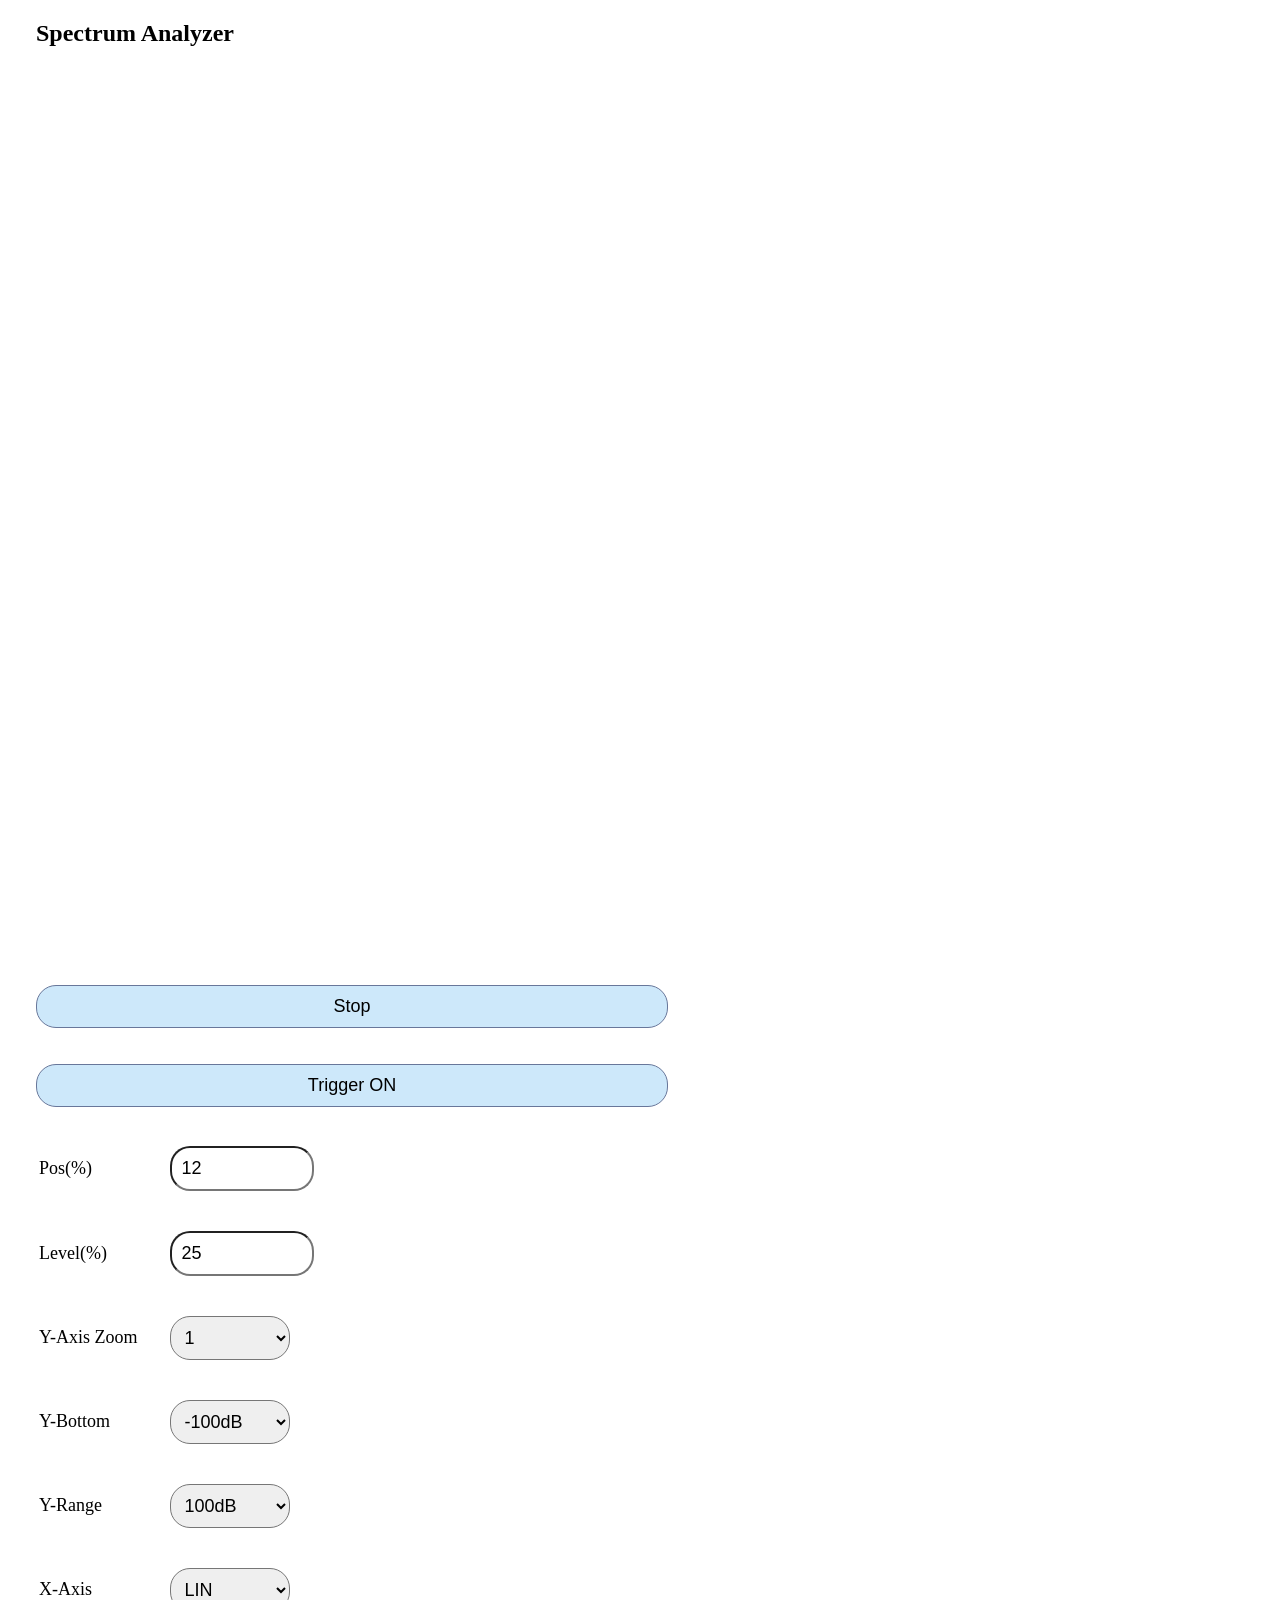
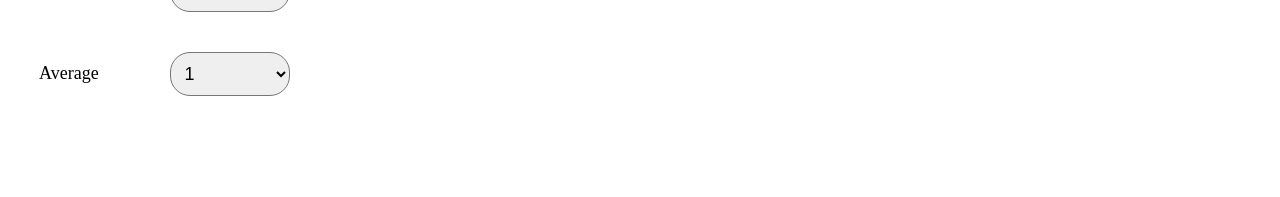
==== index.html @ 0dc3bbe4 "dB" ====
<!DOCTYPE html>
<html>
<head>
<!--	<script type="text/javascript" src="speana.js"></script> -->
	<link rel="stylesheet" media="screen" href="speana.css">
	<script src="https://mikatahara.github.io/drawgraph.js"></script>
<!--	<script src="C:\Users\masah\Documents\mikatahara.github.io\/drawgraph.js"></script> -->
	<script src="https://mikatahara.github.io/jquery-1.11.2.min.js"></script>
	<script src="speana.js"></script>
	<script src="speanasub.js"></script>
	<script src="fft.js"></script>

	<title>Spectrum Analyzer</title>
</head>

<body>
<!--	-------------------------------------------------------------------- -->

<!--	-------------------------------------------------------------------- -->

<h2>Spectrum Analyzer</h2>

<canvas id="pw1"></canvas>
<canvas id="bkg"></canvas>
<div class="skip">
</div>

<input button value="Stop" type="button" id="vgofft" class="button"><br>
<input button value="Trigger ON" type="button" id="vtrigger" class="button"><br>


<table border="0">
<tr>
<td>
<label for="TLevel">Pos(%)</label>
</td>
<td>
<input type="number" name="TPos" id="tpos" class="number" min="0" max="100" value="12">
</td>
</tr>
<tr>

<td>
<label for="TLevel">Level(%)</label>
</td>
<td>
<input type="number" name="TLevel" id="tglevel" class="number" min="0" max="100" value="25">
</td>
</tr>

<tr>
<td>Y-Axis Zoom</td>
<td>
<select id="wyaxis">
<option value="0">1</option>
<option value="1">2</option>
<option value="2">4</option>
<option value="3">8</option>
<option value="4">16</option>
</select>
</td>
</tr>
<tr>

<td>Y-Bottom</td>
<td>
<select id="wypower">
<option value="0">-100dB</option>
<option value="1">-90dB</option>
<option value="2">-80dB</option>
<option value="3">-70dB</option>
<option value="4">-60dB</option>
<option value="5">-50dB</option>
<option value="6">-40dB</option>
<option value="7">-30dB</option>
<option value="8">-20dB</option>
<option value="9">-10dB</option>
</select>
</td>
</tr>

<tr>
<td>Y-Range</td>
<td>
<select id="wyrange">
<option value="0">100dB</option>
<option value="2">80dB</option>
<option value="4">60dB</option>
<option value="6">40dB</option>
</select>
</td>
</tr>
<tr>

<td>X-Axis</td>
<td>
<select id="linlog">
<option value="0">LIN</option>
<option value="1">LOG</option>
</select>
</td>
</tr>

<tr>
<td>Average</td>
<td>
<select id="average">
<option value="1">1</option>
<option value="16">16</option>
<option value="32">32</option>
<option value="64">64</option>
<option value="128">128</option>
<option value="256">256</option>
</select>
</td>
</table>

<div id="log">
</div>
<br><br><br><br>

</body>
<!--	-------------------------------------------------------------------- -->
<script>
  window.dataLayer = window.dataLayer || [];
  function gtag(){dataLayer.push(arguments);}
  gtag('js', new Date());

  gtag('config', 'G-7W70818VR0');
</script>
</html>
---- speana.css ----
#sans { color: #222222; font-family:sans-serif ; font-size: 10pt; line-height : 1.5em}
#mono { color: #222222; font-family:monospace ; font-size: 10pt; line-height : 1.5em}

/*
body{
	margin-top:
	margin-right:28px;
	margin-left	:28px;
	margin-top	:10px;
	background-color:#eeeeee;
	color:#222222;
}
*/

/*
#bkg{
	position:absolute;
	margin: 0 auto;
	top: 0px;
	left:0px;
	z-index:1;
}

#pw1{
	position:absolute;
	margin: 0 auto;
	top: 0px;
	left 0px;
	z-index:100;
}
*/

#bkg{
	z-index:1;
}

#pw1{
	z-index:2;
}

canvas {
    position: absolute;
    top: 0;
	left 0;
    margin: auto;
}

.skip{
    height: 100vh;
}

h2{
	z-index:3;
    margin-left: 28px;
}

div{
	margin-left	:28px;
}

table{
	font-size: large;
	margin-left	:28px;

}

.button{
	z-index:3;
	width:50%;
	height:20%;
	padding:10px;
	margin-left	:28px;
	margin-top	:18px;
	margin-bottom	:18px;
	font-size: large;
	background: #cde8fa;
	border: 1px solid #68779a;
	border-radius:20px;
}

.number{
	z-index:3;
	width:120px;
	padding:10px;
	margin-left	:28px;
	margin-top	:18px;
	margin-bottom	:18px;
	font-size: large;
/*	background: #cde8fa;
	border: 1px solid #68779a; */
	border-radius:20px;
}

select{
	z-index:3;
	width:120px;
	padding:10px;
	margin-left	:28px;
	margin-top	:18px;
	margin-bottom	:18px;
	font-size: large;
/*	background: #cde8fa;
	border: 1px solid #68779a; */
	border-radius:20px;
}

@media screen and (max-width: 1024px) {

	h2{
		z-index:3;
		margin-left: 28px;
		font-size: 52px;
	}

	.button{
		z-index:3;
		width:400px;
		height:100px;
		padding:10px;
		margin-left	:28px;
		margin-top	:18px;
		margin-bottom	:18px;
		font-size: 52px;
		background: #cde8fa;
		border: 1px solid #68779a;
		border-radius:20px;
	}

	.number{
		z-index:3;
		width:400px;
		height:100px;
		padding:10px;
		margin-left	:28px;
		margin-top	:18px;
		margin-bottom	:18px;
		font-size: 52px;
	/*	background: #cde8fa;
		border: 1px solid #68779a; */
		border-radius:20px;
	}

	select{
		z-index:3;
		width:400px;
		height:100px;
		padding:10px;
		margin-left	:28px;
		margin-top	:18px;
		margin-bottom	:18px;
		font-size: 52px;
	/*	background: #cde8fa;
		border: 1px solid #68779a; */
		border-radius:20px;
	}
	table{
		font-size: 48px;
	}
}
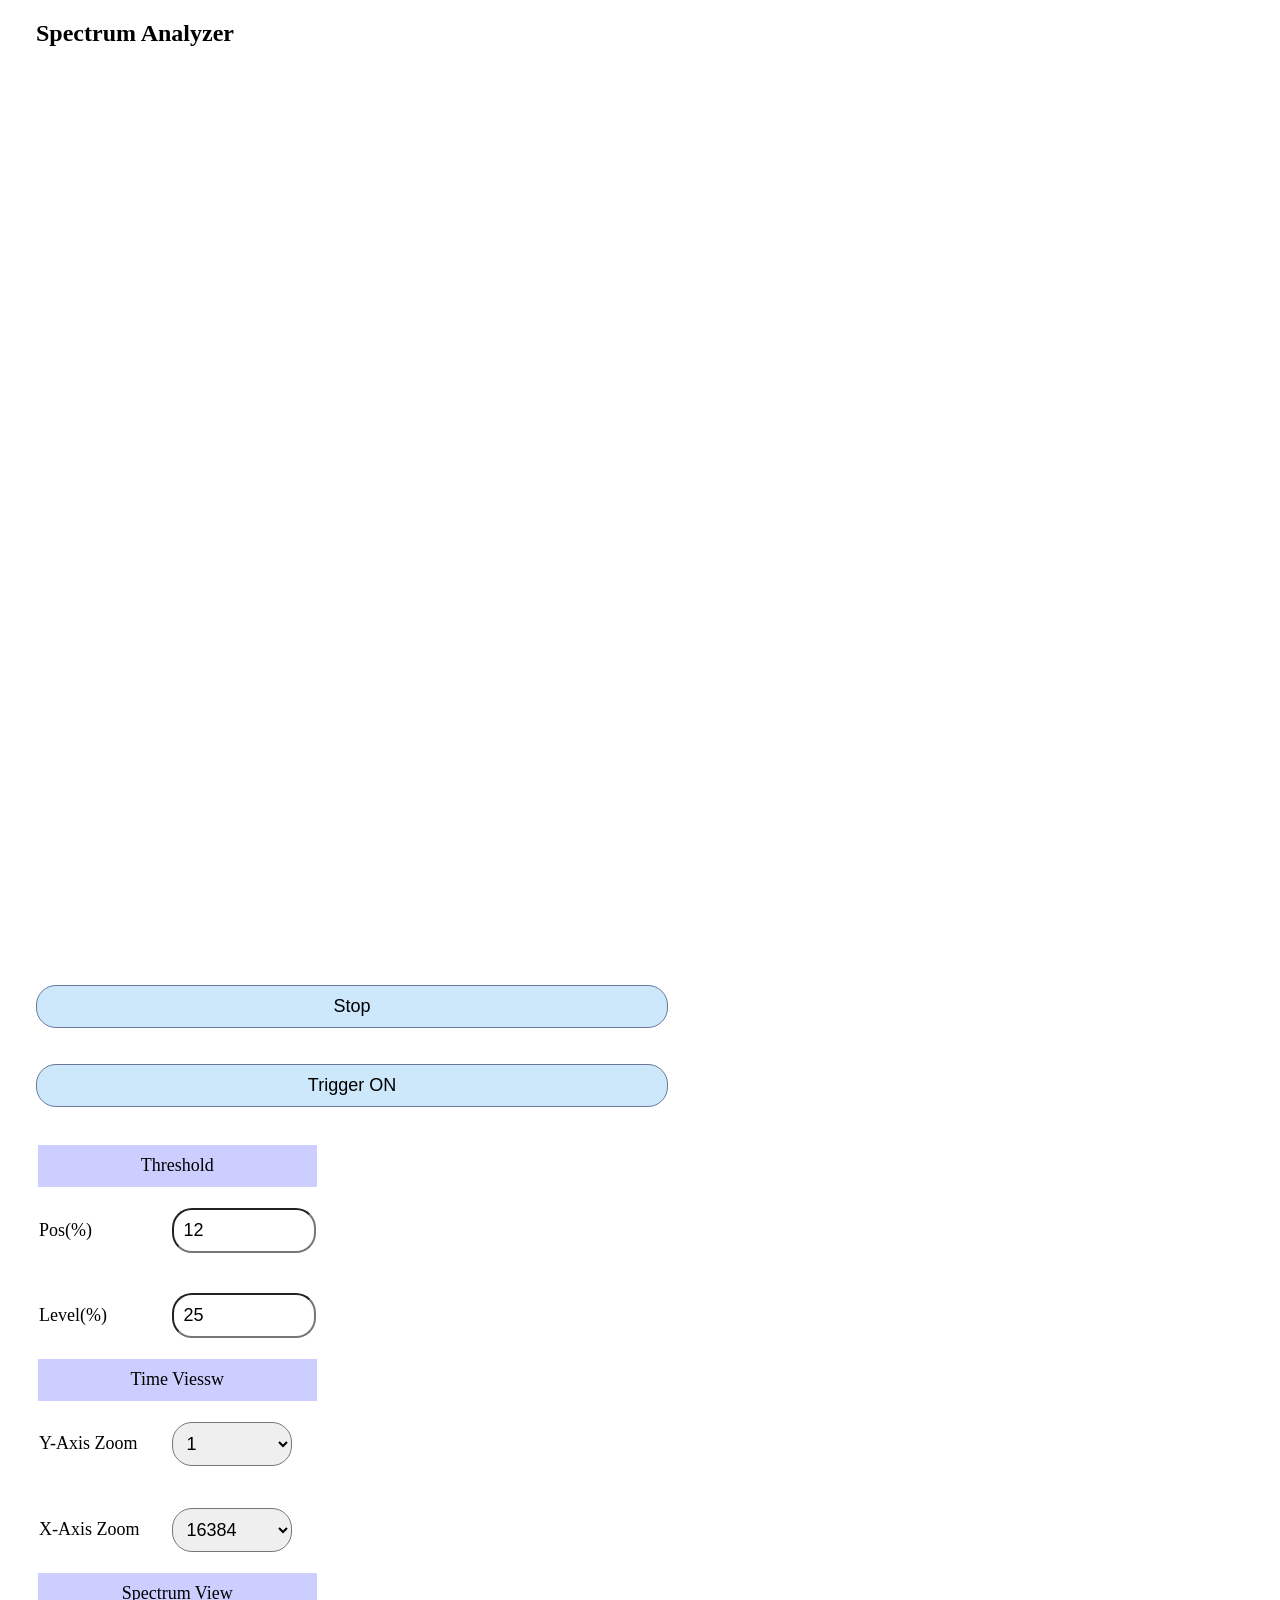
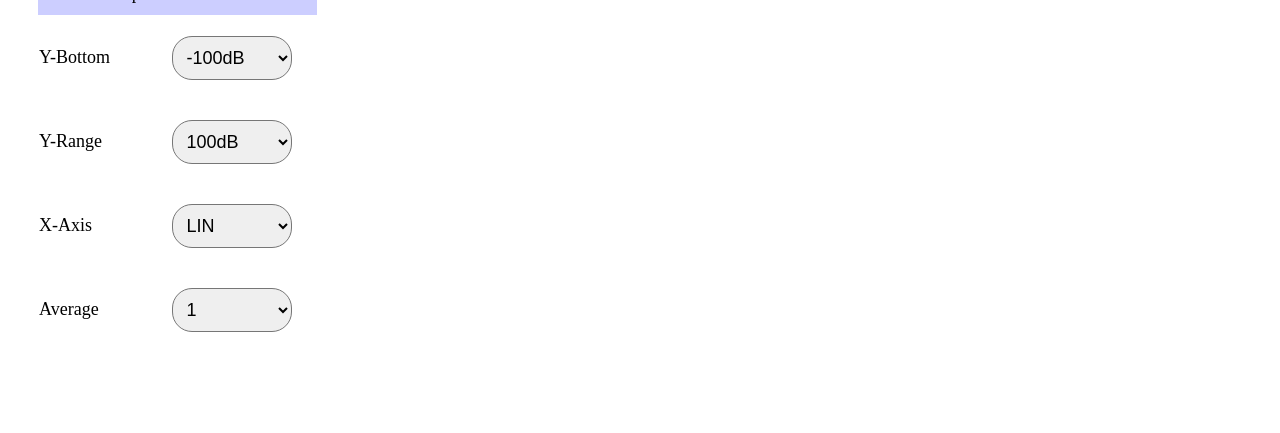
==== commit 986416b2: "20231114" ====
--- a/index.html
+++ b/index.html
@@ -1,10 +1,11 @@
 <!DOCTYPE html>
 <html>
+
 <head>
-<!--	<script type="text/javascript" src="speana.js"></script> -->
+	<!--	<script type="text/javascript" src="speana.js"></script> -->
 	<link rel="stylesheet" media="screen" href="speana.css">
 	<script src="https://mikatahara.github.io/drawgraph.js"></script>
-<!--	<script src="C:\Users\masah\Documents\mikatahara.github.io\/drawgraph.js"></script> -->
+	<!--	<script src="C:\Users\masah\Documents\mikatahara.github.io\/drawgraph.js"></script> -->
 	<script src="https://mikatahara.github.io/jquery-1.11.2.min.js"></script>
 	<script src="speana.js"></script>
 	<script src="speanasub.js"></script>
@@ -14,118 +15,145 @@
 </head>
 
 <body>
-<!--	-------------------------------------------------------------------- -->
+	<!--	-------------------------------------------------------------------- -->
 
-<!--	-------------------------------------------------------------------- -->
+	<!--	-------------------------------------------------------------------- -->
 
-<h2>Spectrum Analyzer</h2>
+	<h2>Spectrum Analyzer</h2>
 
-<canvas id="pw1"></canvas>
-<canvas id="bkg"></canvas>
-<div class="skip">
-</div>
+	<canvas id="pw1"></canvas>
+	<canvas id="bkg"></canvas>
+	<div class="skip">
+	</div>
 
-<input button value="Stop" type="button" id="vgofft" class="button"><br>
-<input button value="Trigger ON" type="button" id="vtrigger" class="button"><br>
+	<input button value="Stop" type="button" id="vgofft" class="button"><br>
+	<input button value="Trigger ON" type="button" id="vtrigger" class="button"><br>
 
+<br>
+	<table border="0">
+		<!--	-------------------------------------------------------------------- -->
+		<tr>
+			<td colspan="2" height="40" class="fullx">Threshold</td>
+		</tr>
+		<tr>
+			<td>
+				<label for="TLevel">Pos(%)</label>
+			</td>
+			<td>
+				<input type="number" name="TPos" id="tpos" class="number" min="0" max="100" value="12">
+			</td>
+		</tr>
+		<tr>
+			<td>
+				<label for="TLevel">Level(%)</label>
+			</td>
+			<td>
+				<input type="number" name="TLevel" id="tglevel" class="number" min="0" max="100" value="25">
+			</td>
+		</tr>
 
-<table border="0">
-<tr>
-<td>
-<label for="TLevel">Pos(%)</label>
-</td>
-<td>
-<input type="number" name="TPos" id="tpos" class="number" min="0" max="100" value="12">
-</td>
-</tr>
-<tr>
+		<!--	-------------------------------------------------------------------- -->
+		<tr>
+			<td colspan="2" height="40" class="fullx">Time Viessw</td>
+		</tr>
 
-<td>
-<label for="TLevel">Level(%)</label>
-</td>
-<td>
-<input type="number" name="TLevel" id="tglevel" class="number" min="0" max="100" value="25">
-</td>
-</tr>
+		<tr>
+			<td>Y-Axis Zoom</td>
+			<td>
+				<select id="wyaxis">
+					<option value="0">1</option>
+					<option value="1">2</option>
+					<option value="2">4</option>
+					<option value="3">8</option>
+					<option value="4">16</option>
+				</select>
+			</td>
+		</tr>
+		<tr>
 
-<tr>
-<td>Y-Axis Zoom</td>
-<td>
-<select id="wyaxis">
-<option value="0">1</option>
-<option value="1">2</option>
-<option value="2">4</option>
-<option value="3">8</option>
-<option value="4">16</option>
-</select>
-</td>
-</tr>
-<tr>
+		<tr>
+			<td>X-Axis Zoom</td>
+			<td>
+				<select id="wxaxis">
+					<option value="0">16384</option>
+					<option value="1">8192</option>
+					<option value="2">4096</option>
+					<option value="3">2048</option>
+					<option value="4">1024</option>
+				</select>
+			</td>
+		</tr>
 
-<td>Y-Bottom</td>
-<td>
-<select id="wypower">
-<option value="0">-100dB</option>
-<option value="1">-90dB</option>
-<option value="2">-80dB</option>
-<option value="3">-70dB</option>
-<option value="4">-60dB</option>
-<option value="5">-50dB</option>
-<option value="6">-40dB</option>
-<option value="7">-30dB</option>
-<option value="8">-20dB</option>
-<option value="9">-10dB</option>
-</select>
-</td>
-</tr>
+		<!--	-------------------------------------------------------------------- -->
+		<tr>
+			<td colspan="2" height="40" class="fullx">Spectrum View</td>
+		</tr>
 
-<tr>
-<td>Y-Range</td>
-<td>
-<select id="wyrange">
-<option value="0">100dB</option>
-<option value="2">80dB</option>
-<option value="4">60dB</option>
-<option value="6">40dB</option>
-</select>
-</td>
-</tr>
-<tr>
+		<td>Y-Bottom</td>
+		<td>
+			<select id="wypower">
+				<option value="0">-100dB</option>
+				<option value="1">-90dB</option>
+				<option value="2">-80dB</option>
+				<option value="3">-70dB</option>
+				<option value="4">-60dB</option>
+				<option value="5">-50dB</option>
+				<option value="6">-40dB</option>
+				<option value="7">-30dB</option>
+				<option value="8">-20dB</option>
+				<option value="9">-10dB</option>
+			</select>
+		</td>
+		</tr>
 
-<td>X-Axis</td>
-<td>
-<select id="linlog">
-<option value="0">LIN</option>
-<option value="1">LOG</option>
-</select>
-</td>
-</tr>
+		<tr>
+			<td>Y-Range</td>
+			<td>
+				<select id="wyrange">
+					<option value="0">100dB</option>
+					<option value="2">80dB</option>
+					<option value="4">60dB</option>
+					<option value="6">40dB</option>
+				</select>
+			</td>
+		</tr>
+		<tr>
 
-<tr>
-<td>Average</td>
-<td>
-<select id="average">
-<option value="1">1</option>
-<option value="16">16</option>
-<option value="32">32</option>
-<option value="64">64</option>
-<option value="128">128</option>
-<option value="256">256</option>
-</select>
-</td>
-</table>
+			<td>X-Axis</td>
+			<td>
+				<select id="linlog">
+					<option value="0">LIN</option>
+					<option value="1">LOG</option>
+				</select>
+			</td>
+		</tr>
 
-<div id="log">
-</div>
-<br><br><br><br>
+		<tr>
+			<td>Average</td>
+			<td>
+				<select id="average">
+					<option value="1">1</option>
+					<option value="16">16</option>
+					<option value="32">32</option>
+					<option value="64">64</option>
+					<option value="128">128</option>
+					<option value="256">256</option>
+				</select>
+			</td>
+	</table>
+
+	<div id="log">
+	</div>
+	<br><br><br><br>
 
 </body>
 <!--	-------------------------------------------------------------------- -->
 <script>
-  window.dataLayer = window.dataLayer || [];
-  function gtag(){dataLayer.push(arguments);}
-  gtag('js', new Date());
+	window.dataLayer = window.dataLayer || [];
+	function gtag() { dataLayer.push(arguments); }
+	gtag('js', new Date());
 
-  gtag('config', 'G-7W70818VR0');
+	gtag('config', 'G-7W70818VR0');
 </script>
-</html>
+
+</html>
--- a/speana.css
+++ b/speana.css
@@ -63,6 +63,12 @@
 	margin-left	:28px;
 
 }
+
+.fullx{
+	background-color: #ccceff;
+	text-align: center;
+}
+
 
 .button{
 	z-index:3;
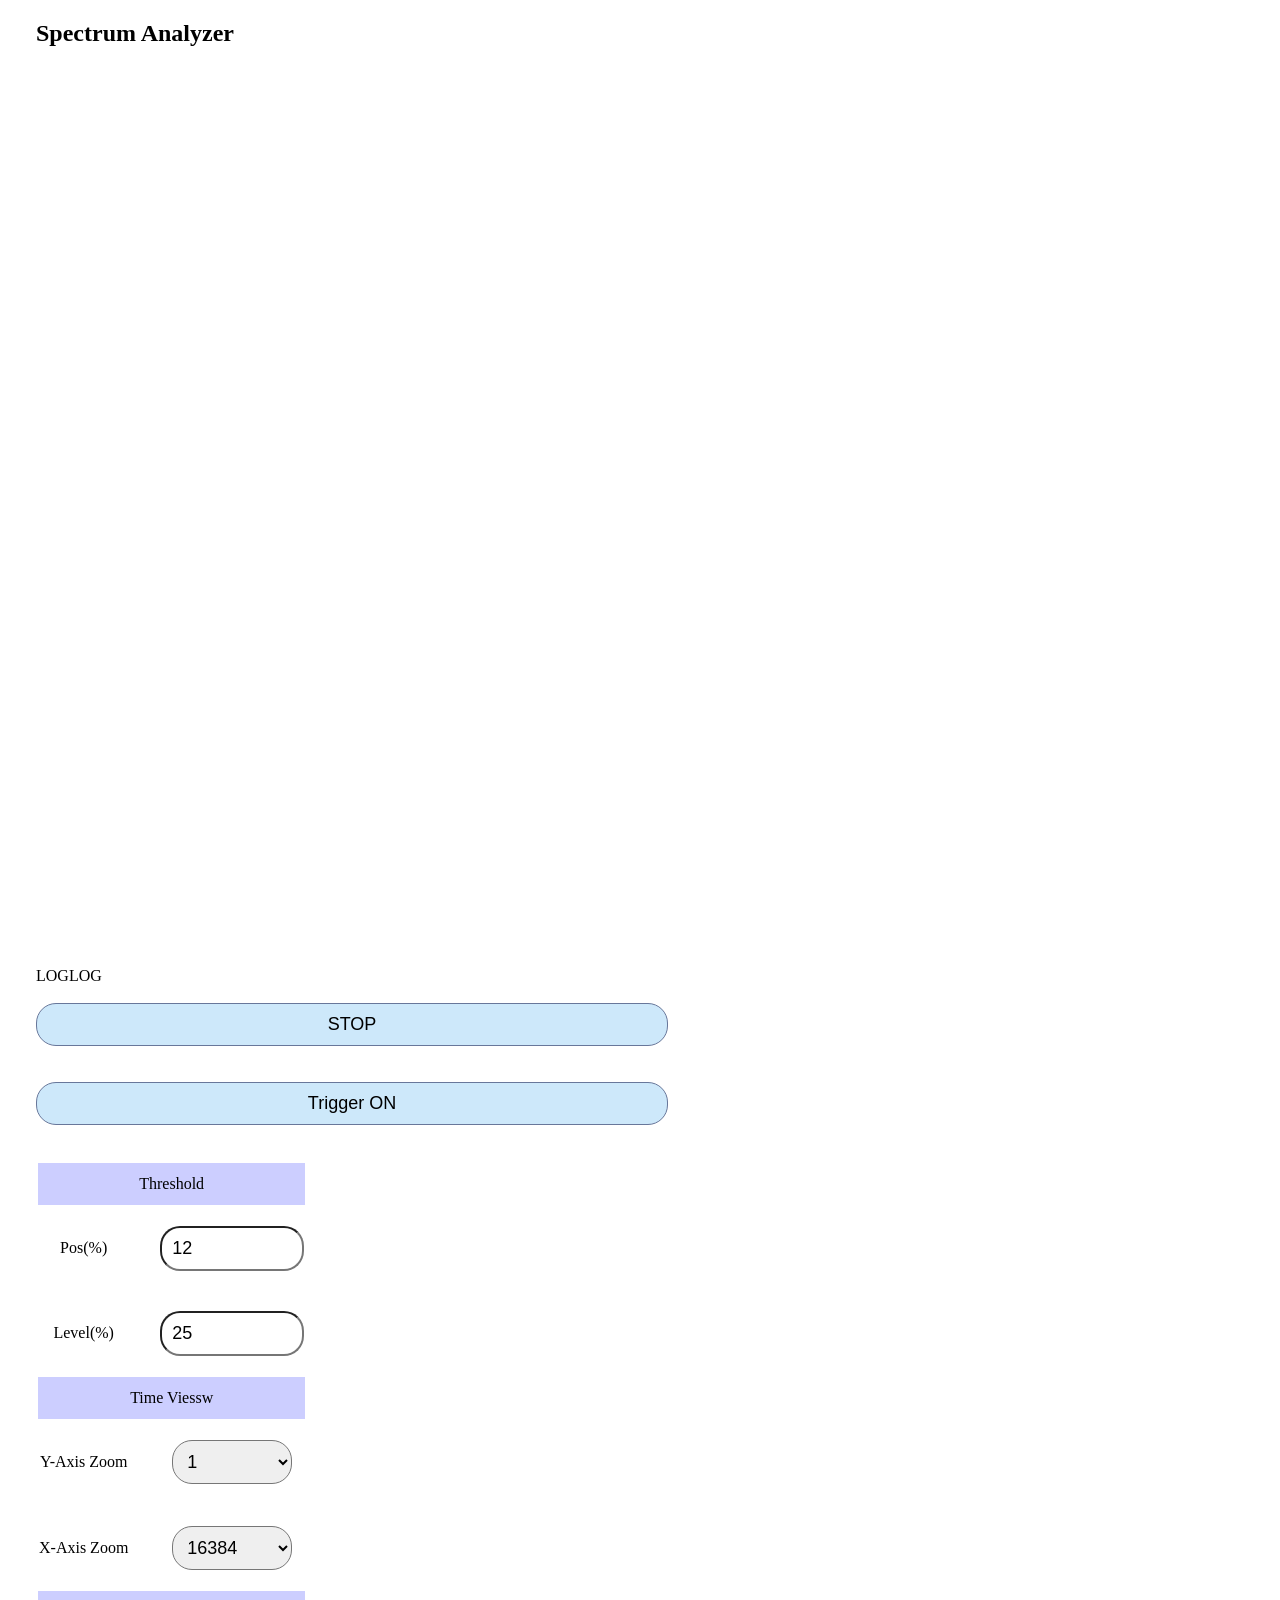
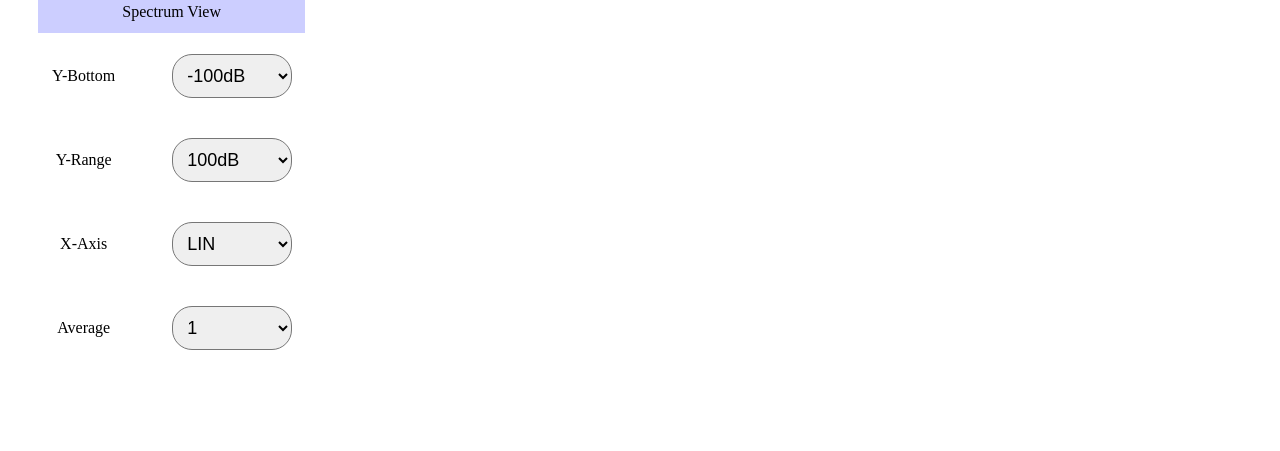
==== commit afe7e864: "Correct HTML Varifdation error" ====
--- a/index.html
+++ b/index.html
@@ -25,12 +25,14 @@
 	<canvas id="bkg"></canvas>
 	<div class="skip">
 	</div>
+	<div id="log">LOGLOG
+	</div>
 
-	<input button value="Stop" type="button" id="vgofft" class="button"><br>
-	<input button value="Trigger ON" type="button" id="vtrigger" class="button"><br>
+	<button type="button" id="vgofft" class="button">STOP</button><br>
+	<button type="button" id="vtrigger" class="button">Trigger ON</button><br>
 
 <br>
-	<table border="0">
+	<table>
 		<!--	-------------------------------------------------------------------- -->
 		<tr>
 			<td colspan="2" height="40" class="fullx">Threshold</td>
@@ -142,12 +144,14 @@
 			</td>
 	</table>
 
-	<div id="log">
-	</div>
 	<br><br><br><br>
 
 </body>
 <!--	-------------------------------------------------------------------- -->
+<script>
+	log=document.getElementById("log");
+</script>
+
 <script>
 	window.dataLayer = window.dataLayer || [];
 	function gtag() { dataLayer.push(arguments); }
--- a/speana.css
+++ b/speana.css
@@ -32,6 +32,7 @@
 
 #bkg{
 	z-index:1;
+	margin-top: 32px;
 }
 
 #pw1{
@@ -47,6 +48,23 @@
 
 .skip{
     height: 100vh;
+}
+
+table {
+	font-size: large;
+	margin-left: 28px;
+}
+
+td {
+	border: none;
+	text-align: center;
+	vertical-align: middle;
+	font-size: 16px;
+}
+
+th {
+	border: none;
+	font-size: 18px;
 }
 
 h2{
@@ -115,16 +133,28 @@
 	h2{
 		z-index:3;
 		margin-left: 28px;
+		font-size: 58px;
+	}
+	
+	td {
+		border: none;
+		text-align: center;
+		vertical-align: middle;
+		font-size: 48px;
+	}
+
+	th {
+		border: none;
 		font-size: 52px;
 	}
-
+	
 	.button{
 		z-index:3;
 		width:400px;
 		height:100px;
 		padding:10px;
 		margin-left	:28px;
-		margin-top	:18px;
+		margin-top	:0px;
 		margin-bottom	:18px;
 		font-size: 52px;
 		background: #cde8fa;
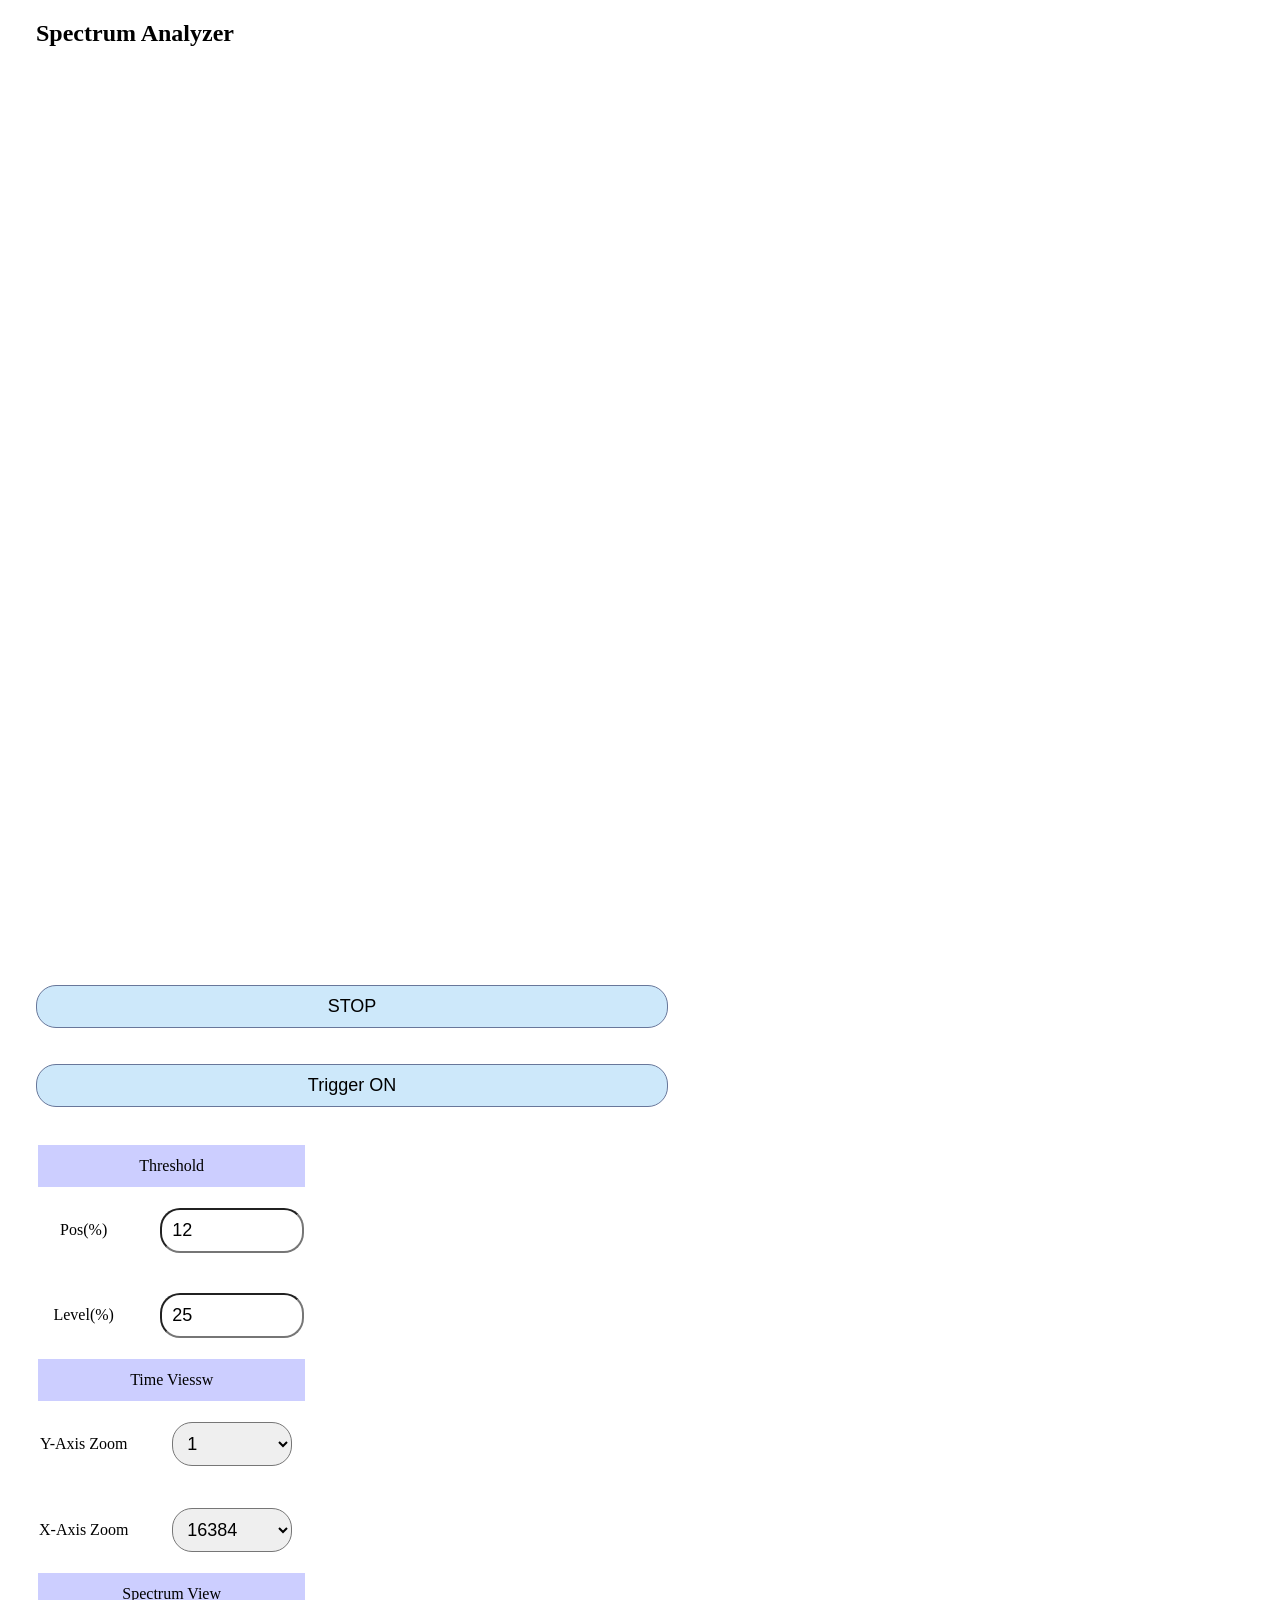
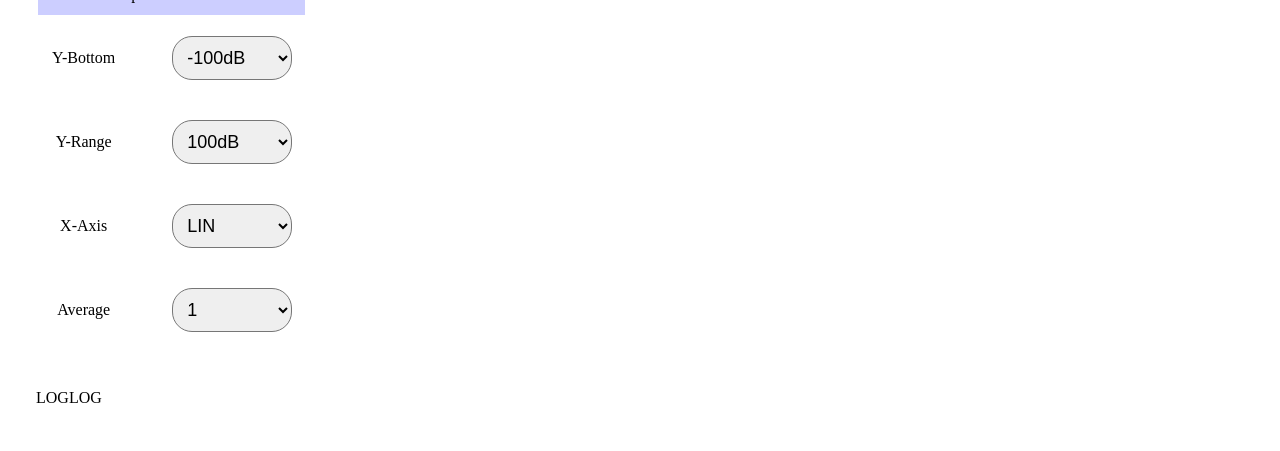
==== commit 3f6ddf4a: "Correct HTML Varifdation error" ====
--- a/index.html
+++ b/index.html
@@ -24,8 +24,6 @@
 	<canvas id="pw1"></canvas>
 	<canvas id="bkg"></canvas>
 	<div class="skip">
-	</div>
-	<div id="log">LOGLOG
 	</div>
 
 	<button type="button" id="vgofft" class="button">STOP</button><br>
@@ -144,7 +142,10 @@
 			</td>
 	</table>
 
-	<br><br><br><br>
+	<br><br>
+	<div id="log">LOGLOG
+	</div>
+<br><br>
 
 </body>
 <!--	-------------------------------------------------------------------- -->
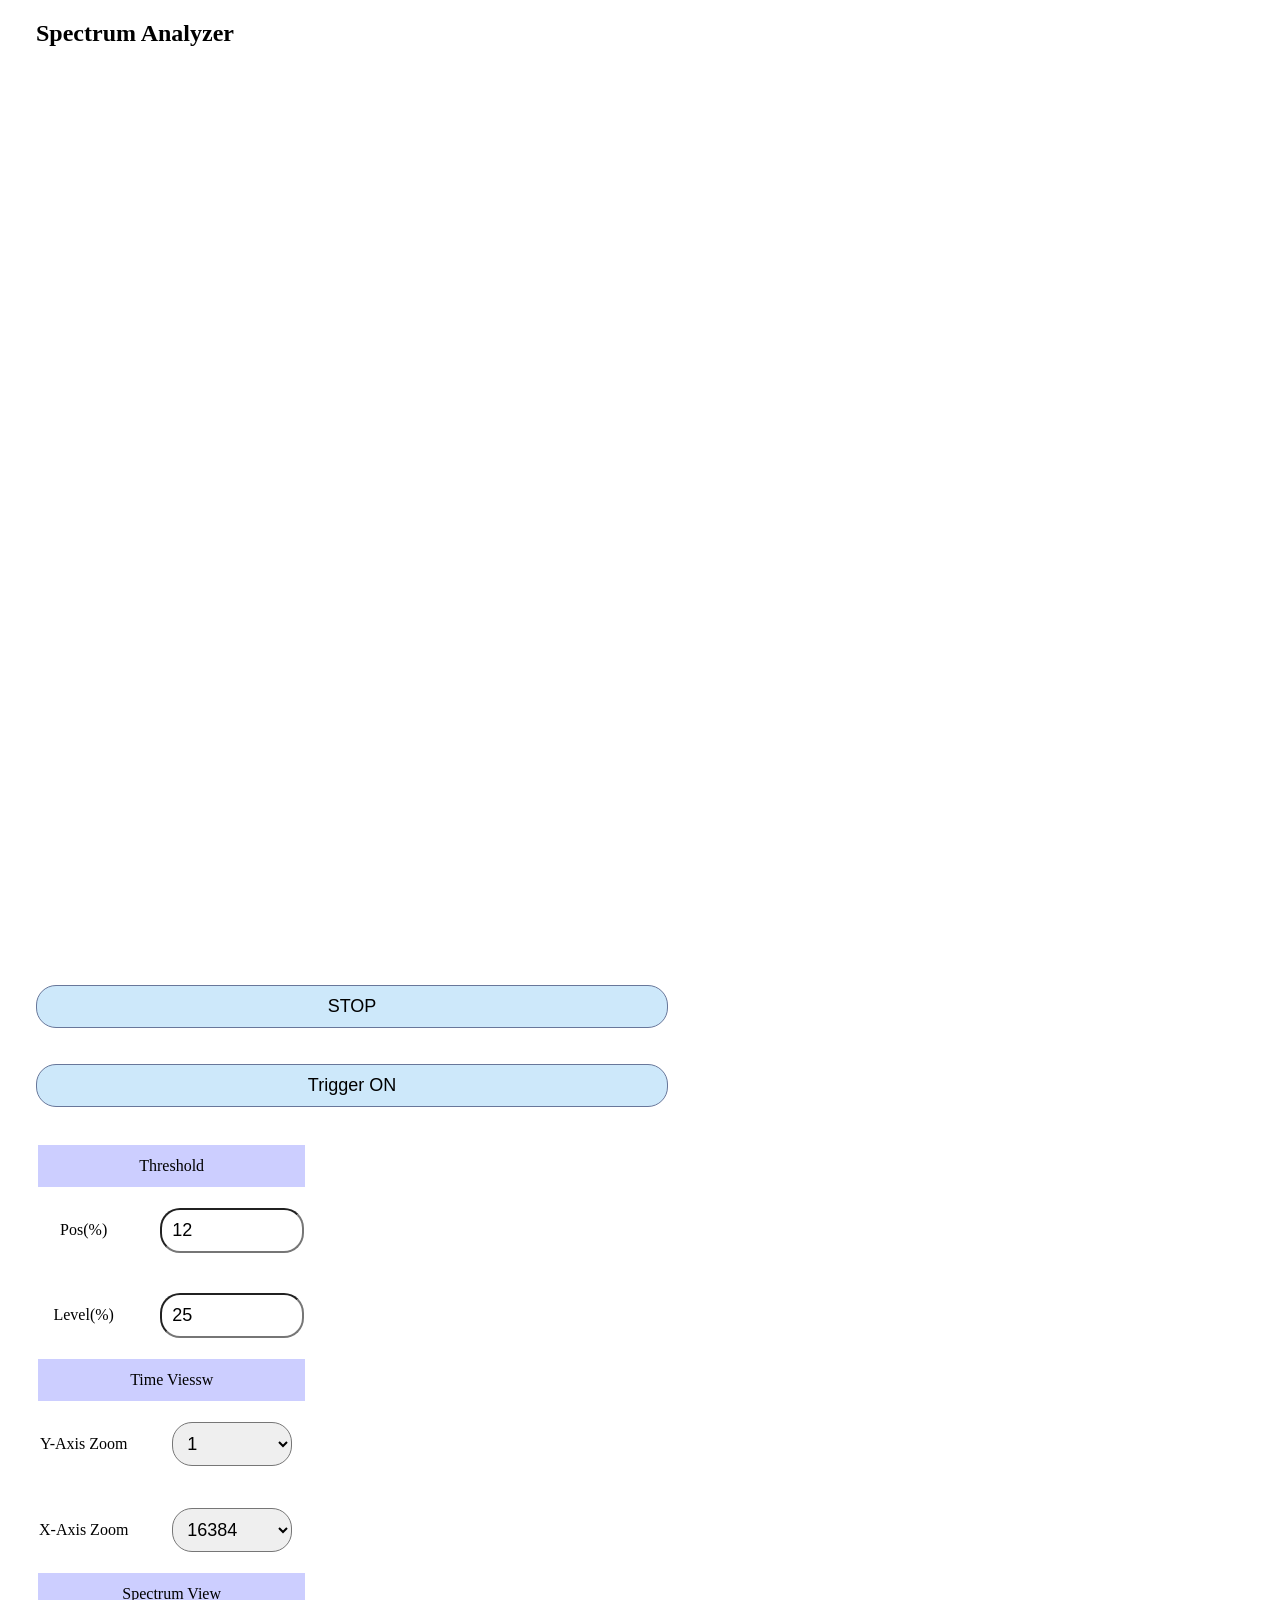
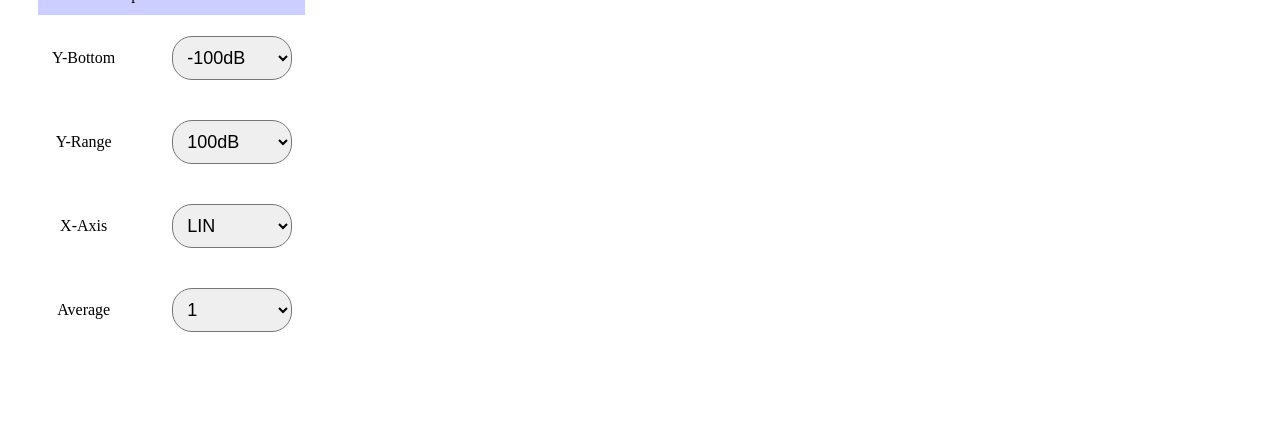
==== commit 7fbac7cd: "Correct HTML Varifdation error" ====
--- a/index.html
+++ b/index.html
@@ -143,8 +143,7 @@
 	</table>
 
 	<br><br>
-	<div id="log">LOGLOG
-	</div>
+	<div id="log"></div>
 <br><br>
 
 </body>
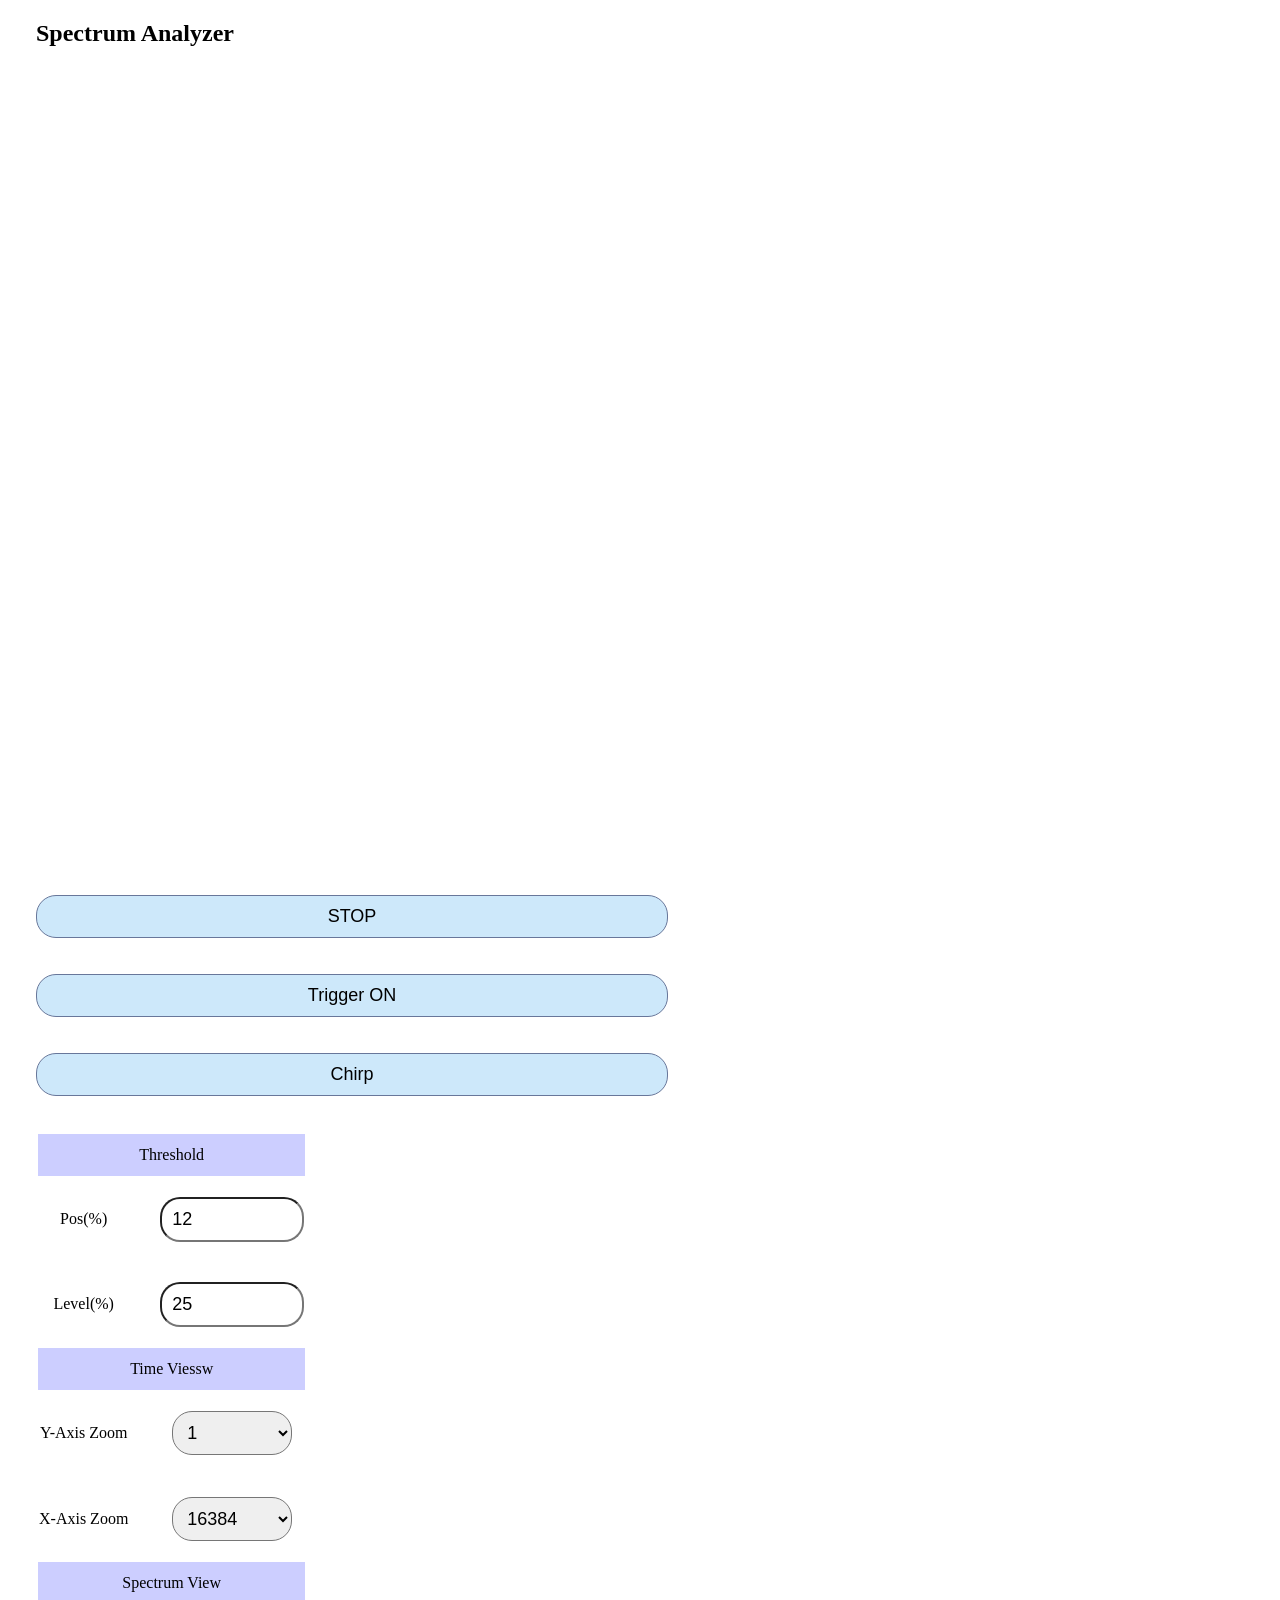
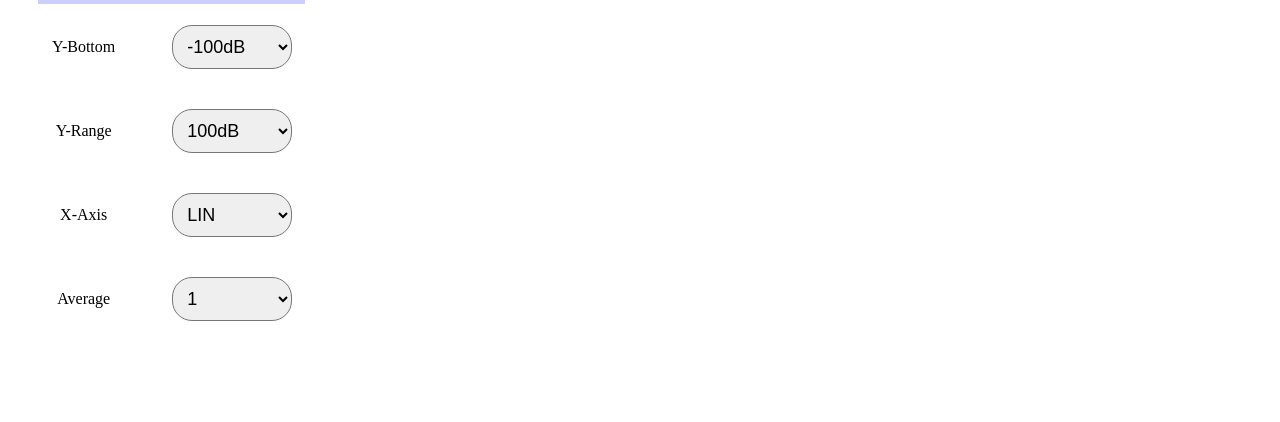
==== commit c08c469a: "chirp" ====
--- a/index.html
+++ b/index.html
@@ -10,6 +10,7 @@
 	<script src="speana.js"></script>
 	<script src="speanasub.js"></script>
 	<script src="fft.js"></script>
+	<script src="chirpsig.js"></script>
 
 	<title>Spectrum Analyzer</title>
 </head>
@@ -28,6 +29,7 @@
 
 	<button type="button" id="vgofft" class="button">STOP</button><br>
 	<button type="button" id="vtrigger" class="button">Trigger ON</button><br>
+	<button type="button" id="vchirp" class="button">Chirp</button><br>
 
 <br>
 	<table>
--- a/speana.css
+++ b/speana.css
@@ -47,7 +47,7 @@
 }
 
 .skip{
-    height: 100vh;
+    height: 90vh;
 }
 
 table {
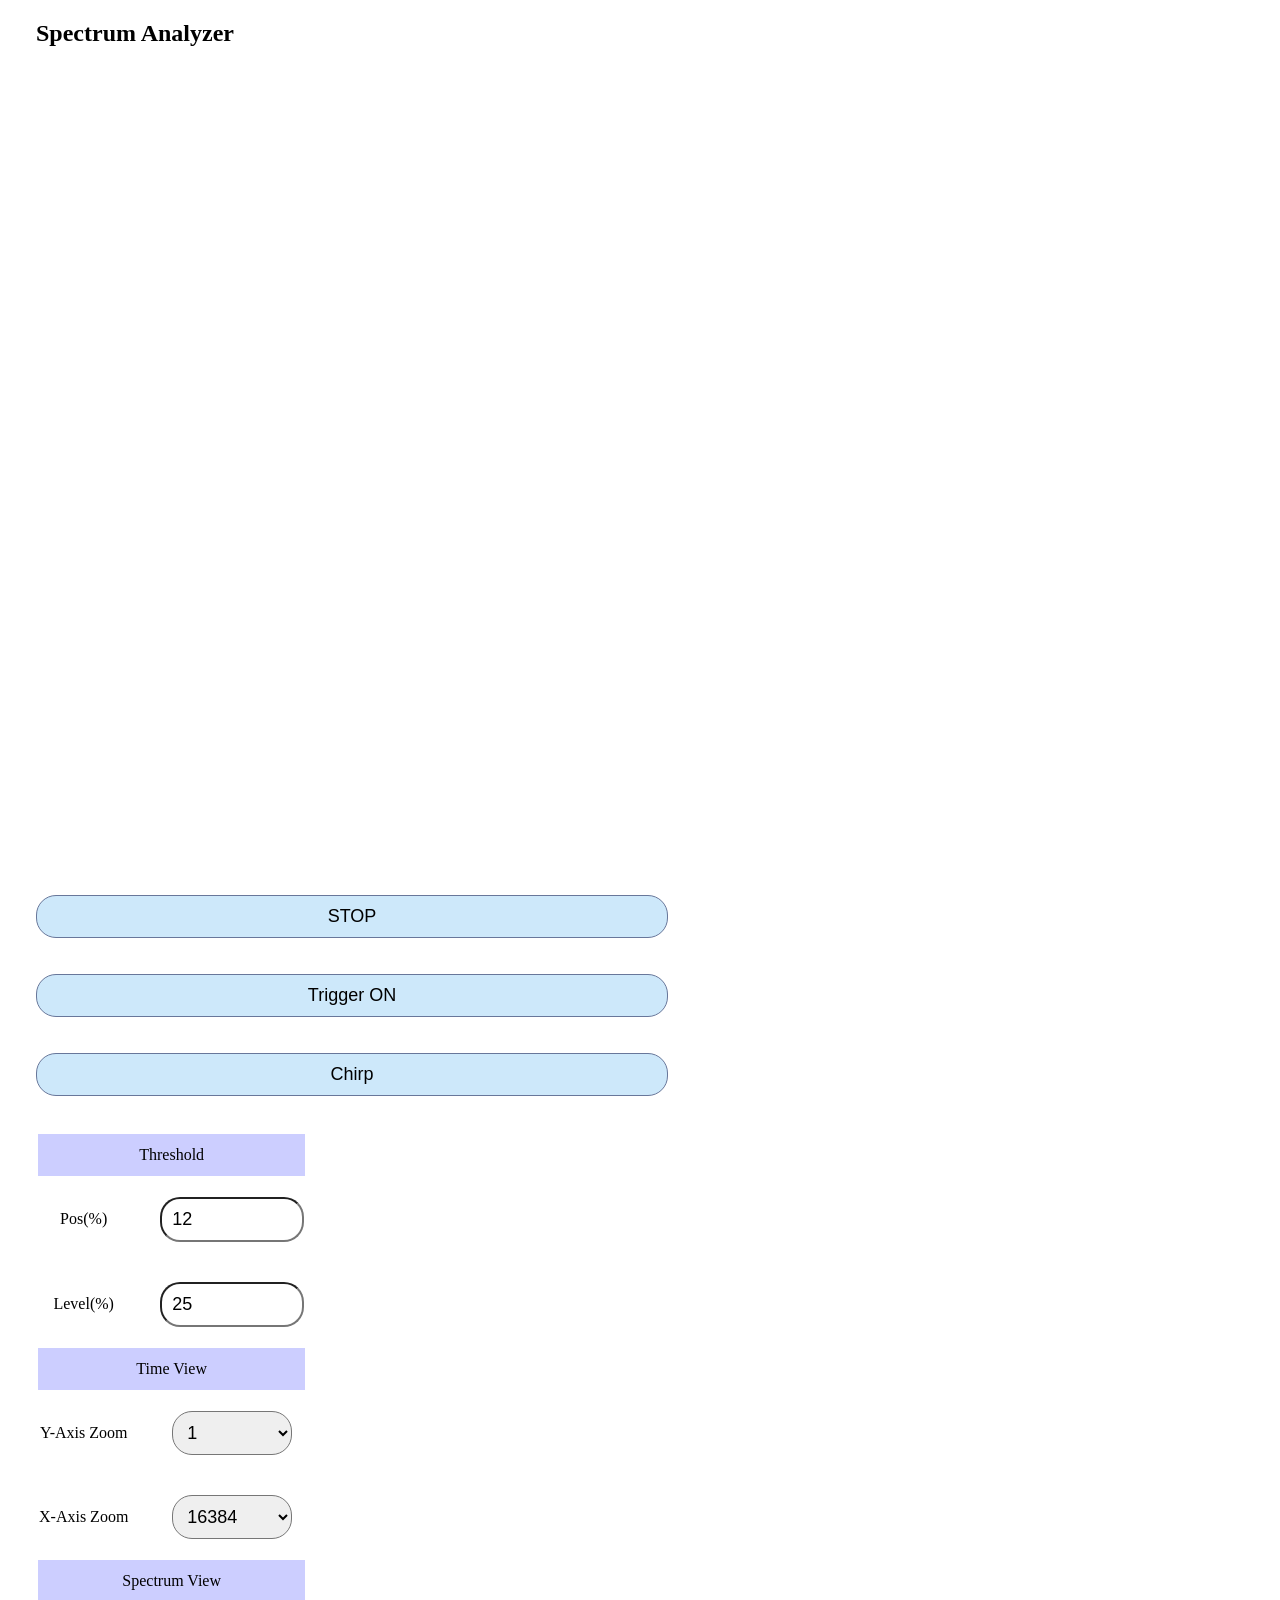
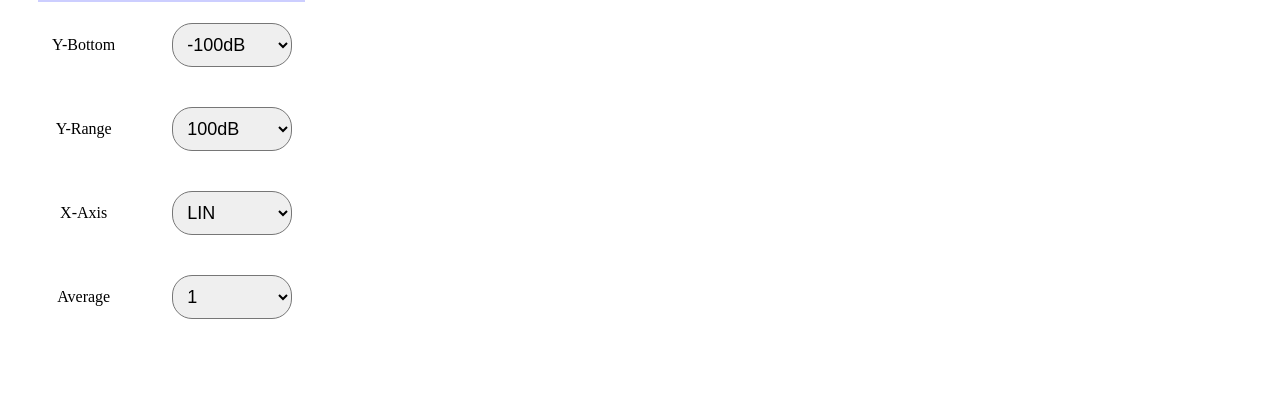
==== commit 4efd648d: "chirp" ====
--- a/index.html
+++ b/index.html
@@ -31,7 +31,7 @@
 	<button type="button" id="vtrigger" class="button">Trigger ON</button><br>
 	<button type="button" id="vchirp" class="button">Chirp</button><br>
 
-<br>
+	<br>
 	<table>
 		<!--	-------------------------------------------------------------------- -->
 		<tr>
@@ -56,7 +56,7 @@
 
 		<!--	-------------------------------------------------------------------- -->
 		<tr>
-			<td colspan="2" height="40" class="fullx">Time Viessw</td>
+			<td colspan="2" height="40" class="fullx">Time View</td>
 		</tr>
 
 		<tr>
@@ -71,7 +71,6 @@
 				</select>
 			</td>
 		</tr>
-		<tr>
 
 		<tr>
 			<td>X-Axis Zoom</td>
@@ -142,16 +141,17 @@
 					<option value="256">256</option>
 				</select>
 			</td>
+		</tr>
 	</table>
 
 	<br><br>
 	<div id="log"></div>
-<br><br>
+	<br><br>
 
 </body>
 <!--	-------------------------------------------------------------------- -->
 <script>
-	log=document.getElementById("log");
+	log = document.getElementById("log");
 </script>
 
 <script>
--- a/speana.css
+++ b/speana.css
@@ -42,7 +42,7 @@
 canvas {
     position: absolute;
     top: 0;
-	left 0;
+	left: 0;
     margin: auto;
 }
 
@@ -85,6 +85,7 @@
 .fullx{
 	background-color: #ccceff;
 	text-align: center;
+	height: 40px;
 }
 
 
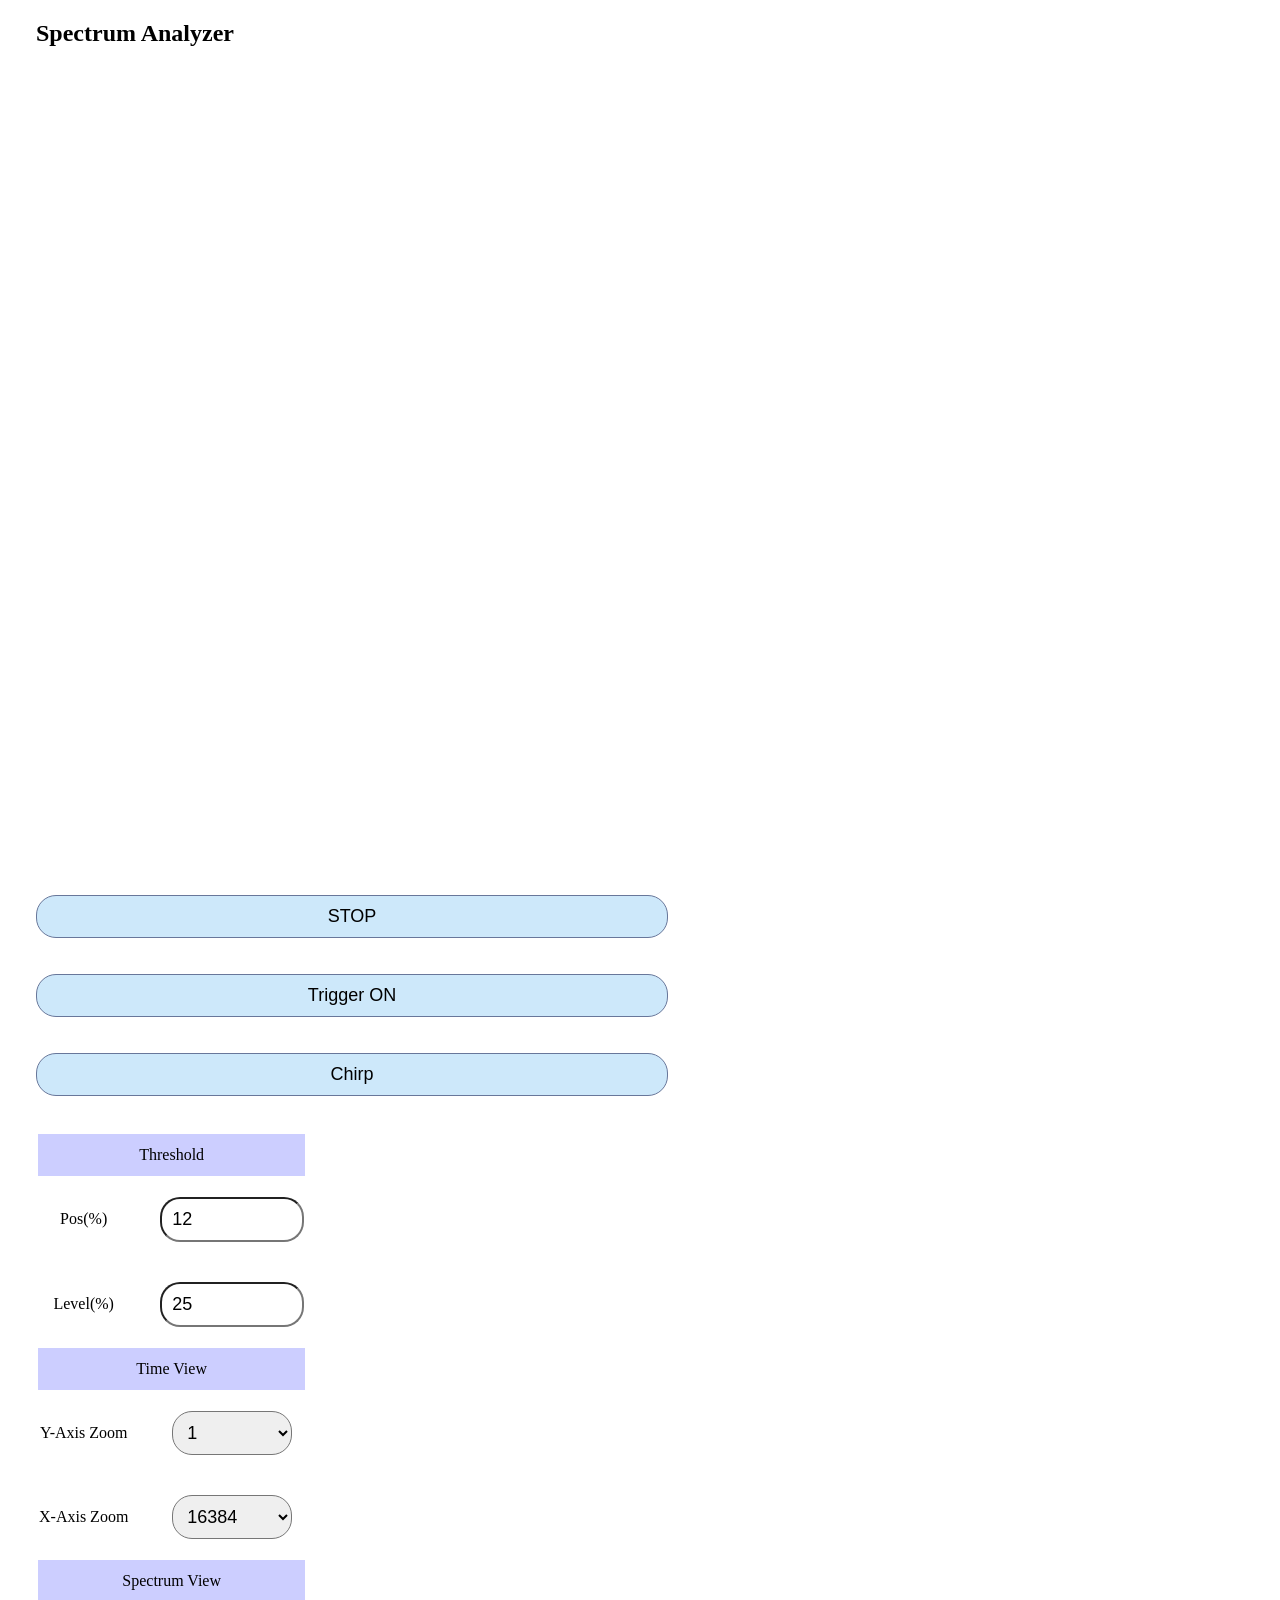
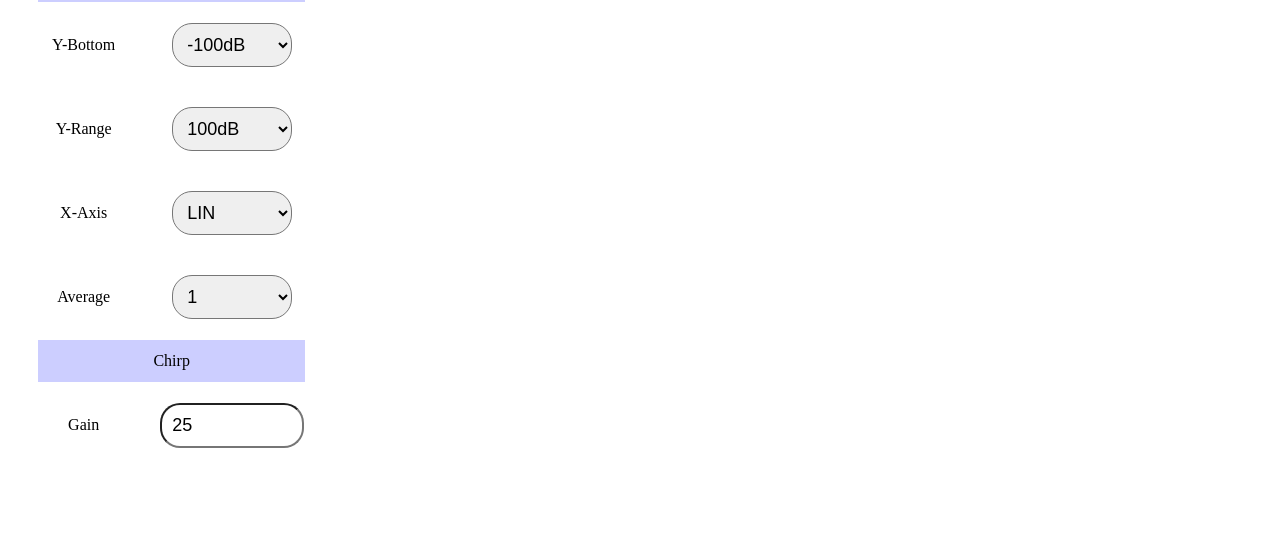
==== commit 0d637455: "delete" ====
--- a/index.html
+++ b/index.html
@@ -35,7 +35,7 @@
 	<table>
 		<!--	-------------------------------------------------------------------- -->
 		<tr>
-			<td colspan="2" height="40" class="fullx">Threshold</td>
+			<td colspan="2" class="fullx">Threshold</td>
 		</tr>
 		<tr>
 			<td>
@@ -56,7 +56,7 @@
 
 		<!--	-------------------------------------------------------------------- -->
 		<tr>
-			<td colspan="2" height="40" class="fullx">Time View</td>
+			<td colspan="2" class="fullx">Time View</td>
 		</tr>
 
 		<tr>
@@ -87,7 +87,7 @@
 
 		<!--	-------------------------------------------------------------------- -->
 		<tr>
-			<td colspan="2" height="40" class="fullx">Spectrum View</td>
+			<td colspan="2" class="fullx">Spectrum View</td>
 		</tr>
 
 		<td>Y-Bottom</td>
@@ -142,6 +142,20 @@
 				</select>
 			</td>
 		</tr>
+
+		<!--	-------------------------------------------------------------------- -->
+		<tr>
+			<td colspan="2" class="fullx">Chirp</td>
+		</tr>
+		<tr>
+			<td>
+				<label for="TLevel">Gain</label>
+			</td>
+			<td>
+				<input type="number" name="TLevel" id="cpgain" class="number" min="0" max="100" value="25">
+			</td>
+		</tr>
+
 	</table>
 
 	<br><br>
--- a/speana.css
+++ b/speana.css
@@ -190,6 +190,7 @@
 		border: 1px solid #68779a; */
 		border-radius:20px;
 	}
+
 	table{
 		font-size: 48px;
 	}
